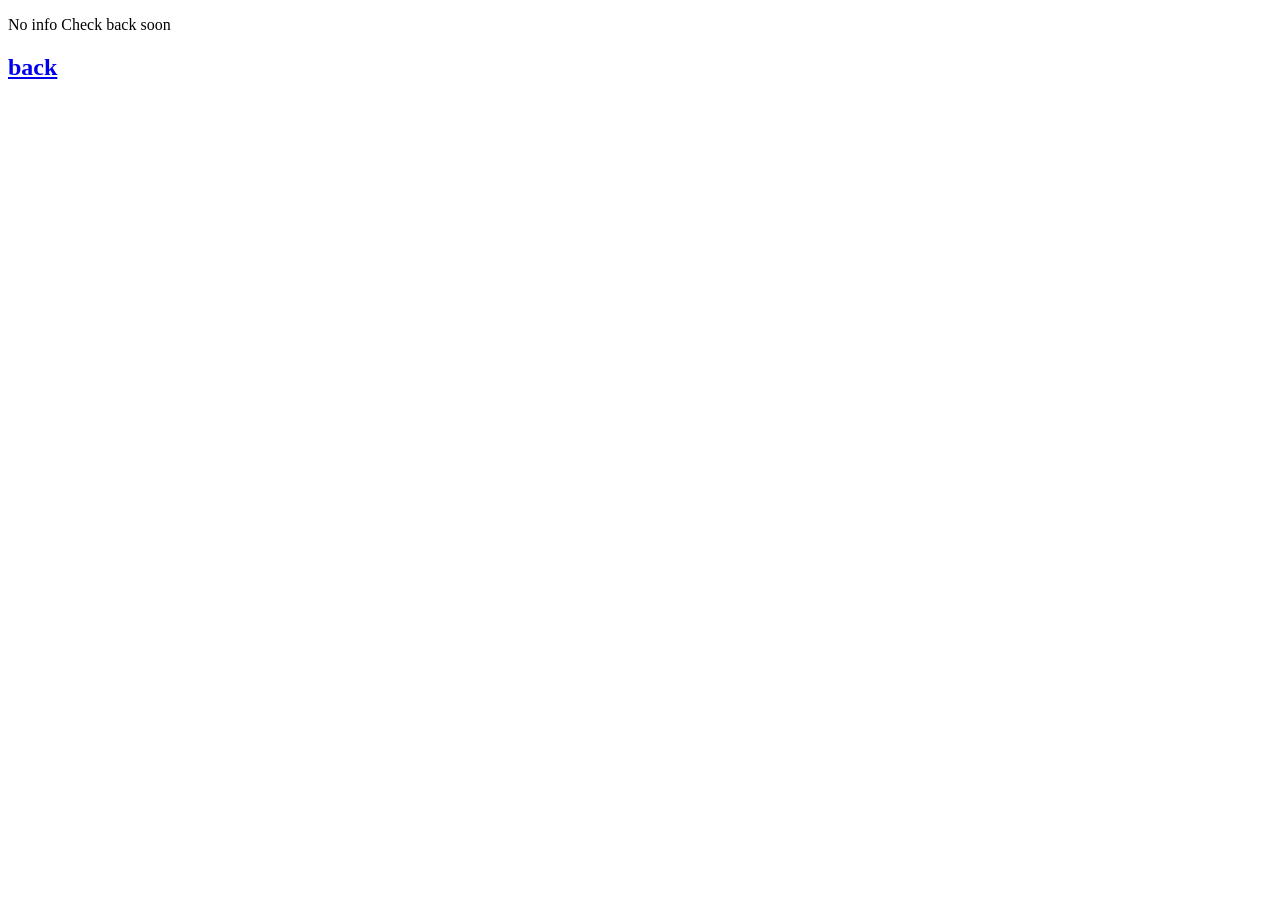
==== !commands.html @ 253bb3e0 "Add files via upload" ====
<!DOCTYPE html>
<html lang="en">
<head>
    <meta charset="UTF-8">
    <meta name="viewport" content="width=device-width, initial-scale=1.0">
    <title>! Commands</title>
</head>
<body>
    <p>No info Check back soon</p>
    <h2><a href="index.html">back</a></h2>
</body>
</html>
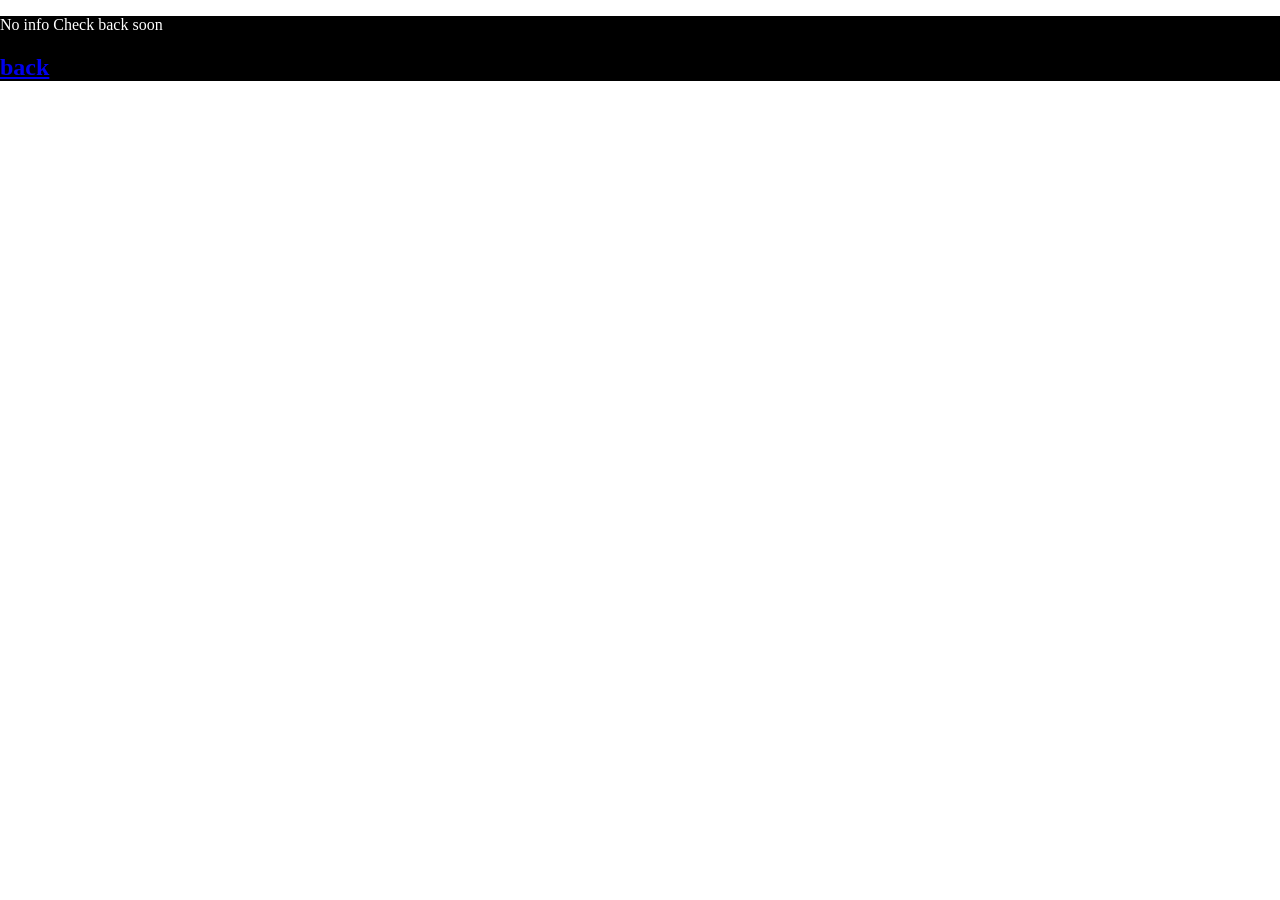
==== commit 49c88ee7: "Add files via upload" ====
--- a/!commands.html
+++ b/!commands.html
@@ -4,9 +4,12 @@
     <meta charset="UTF-8">
     <meta name="viewport" content="width=device-width, initial-scale=1.0">
     <title>! Commands</title>
+    <link rel="stylesheet" href="style.css">
 </head>
 <body>
+    <section class="commands">
     <p>No info Check back soon</p>
     <h2><a href="index.html">back</a></h2>
+</section>
 </body>
 </html>
--- a/style.css
+++ b/style.css
@@ -0,0 +1,60 @@
+body{
+    margin:0;
+    padding:0;
+}
+
+.header-section{
+    margin: 0;
+    padding: 0;
+    background-image: url(Images/Banner.jpg);
+    background-size: cover;
+    background-repeat: no-repeat;
+    display: flex;
+    justify-content: space-evenly;
+}
+
+.header-image{
+    height: 100px;
+    width: 100px;
+    transform: scaleX(-1);
+    border-radius: 50%;
+}
+
+.header-image2{
+    height: 100px;
+    width: 100px;
+    border-radius: 50%;
+}
+
+.main{
+    margin: 0;
+    padding: 0;
+    padding-top: 10px;
+    height: 100vh;
+    background-color: black;
+    color: white;
+}
+
+.main-list{
+    margin: 0;
+    padding: 0;
+    list-style-type: none;
+    display: flex;
+    justify-content: center;
+    flex-direction: column;
+    text-align: center;
+}
+
+.rules{
+    background-color: black;
+    color: white;
+}
+.commands{
+    background-color: black;
+    color: white;
+}
+
+.credits{
+    background-color: black;
+    color: white;
+}
